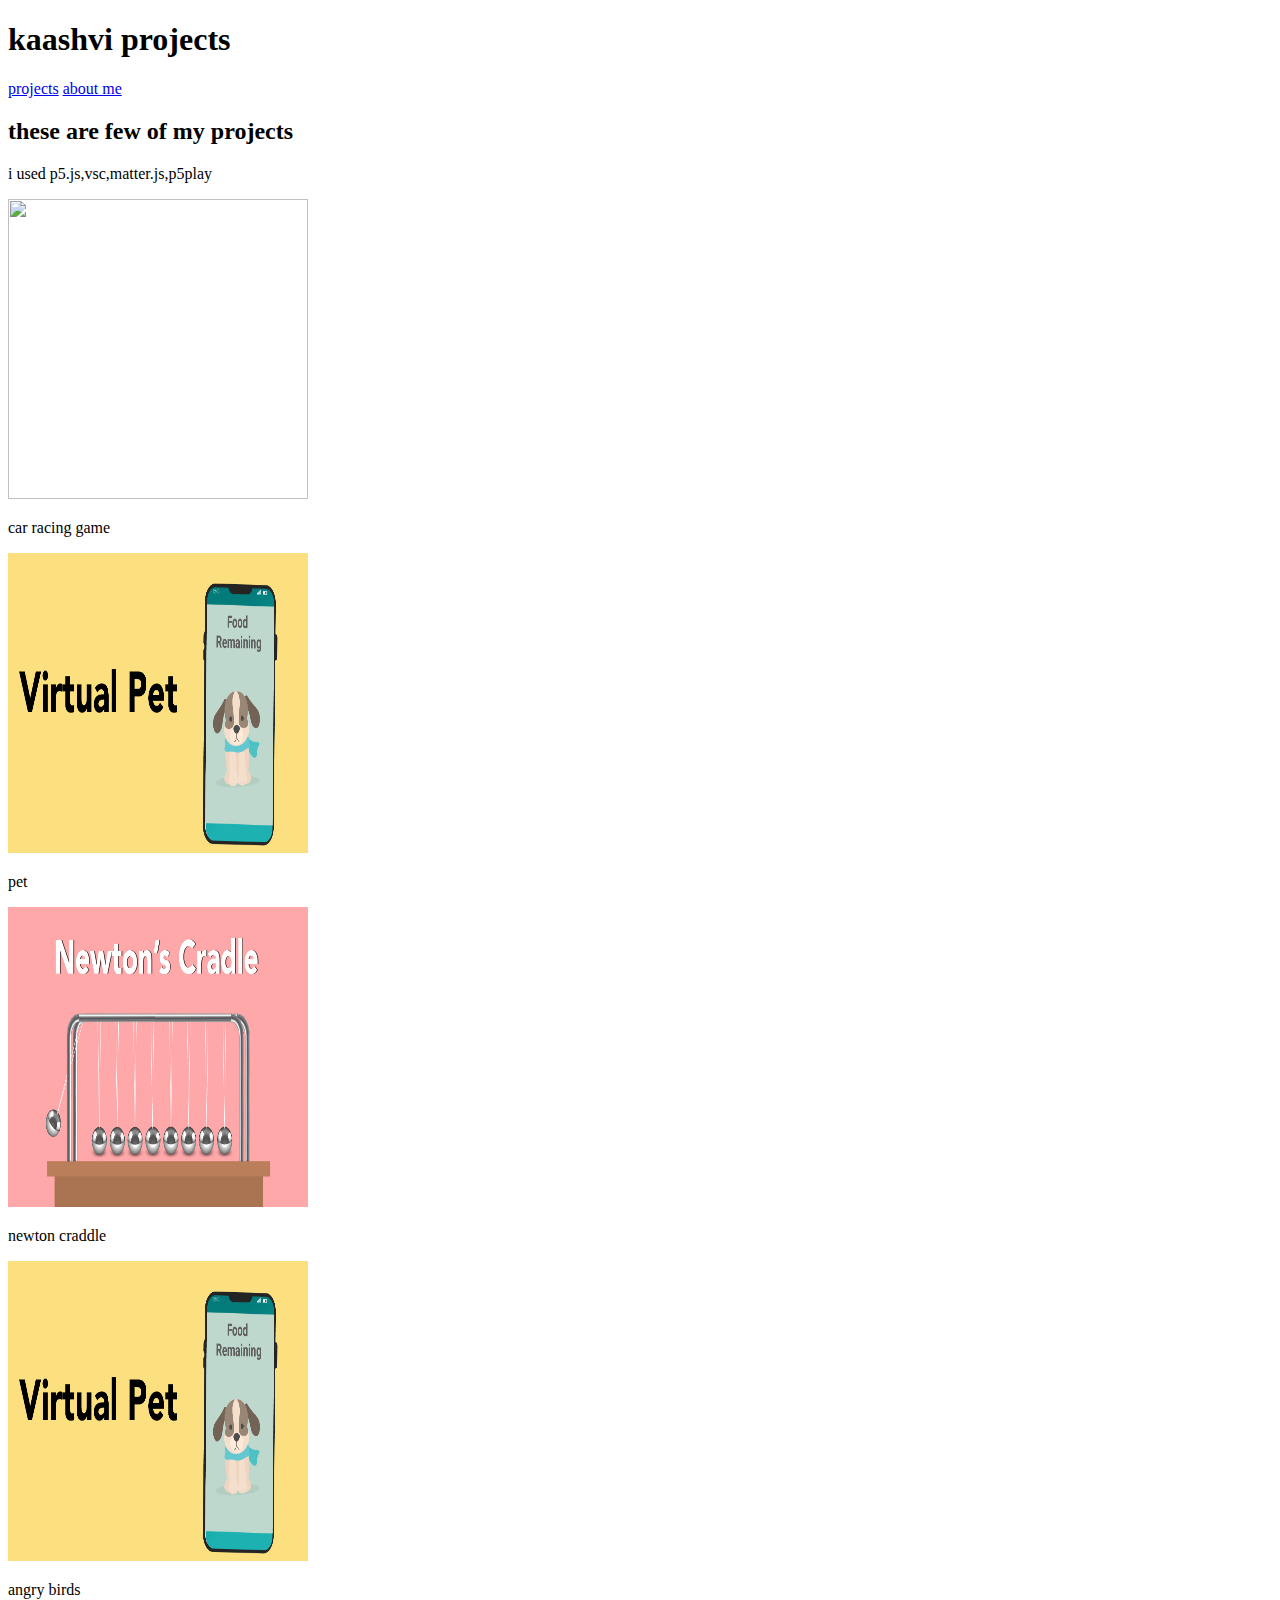
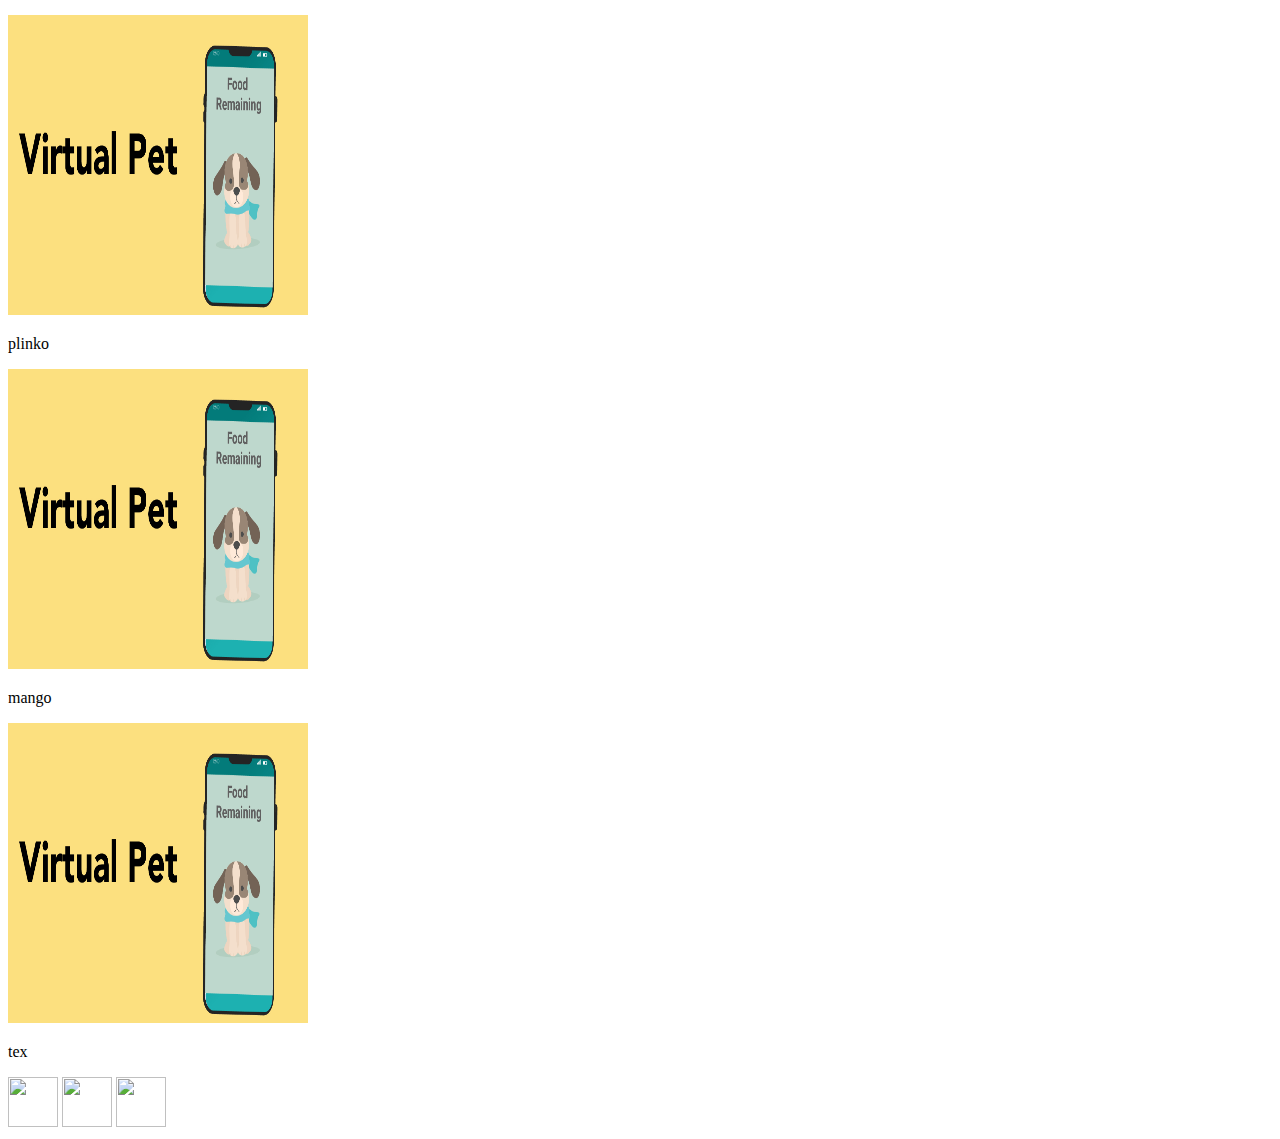
==== index.html @ f6836887 "Add files via upload" ====
<!DOCTYPE html>
<html>
    <head>
        <title></title>
    </head>
    <body>
        <h1>kaashvi projects</h1>
        <a href="index.html">projects</a>
        <a href="aboutme.html">about me</a>
        <h2>these are few of my projects</h2>
        <p>i used p5.js,vsc,matter.js,p5play</p>
        <a href="https://kaashvi-jain.github.io/car-racing-game/"><img src = "https://image.freepik.com/free-vector/racing-car-icon_1063-15.jpg"width = 300 height = 300/></a>
        <p>car racing game</p>
        <a href="https://kaashvi-jain.github.io/pet/"><img src = "pet.jpg"width = 300 height = 300/></a>
        <p>pet</p>
        <a href="https://kaashvi-jain.github.io/class-27/"><img src = "newton.jpg"width = 300 height = 300/></a>
        <p>newton craddle</p>
        <a href="https://kaashvi-jain.github.io/angry-birds-/"><img src = "pet.jpg"width = 300 height = 300/></a>
        <p>angry birds</p>
        <a href="https://kaashvi-jain.github.io/class-31/"><img src = "pet.jpg"width = 300 height = 300/></a>
        <p>plinko</p>
        <a href="https://kaashvi-jain.github.io/mango/"><img src = "pet.jpg"width = 300 height = 300/></a>
        <p>mango</p>
        <a href="https://kaashvi-jain.github.io/trex/"><img src = "pet.jpg"width = 300 height = 300/></a>
        <p>tex </p>
        <a href="#"><img src = "icons/fb.png"width = 50 height= 50/></a>
        <a href="#"><img src = "icons/insta.png"width = 50 height= 50/></a>
        <a href="#"><img src = "icons/youtube.png"width = 50 height= 50/></a>
    </body>
</html>
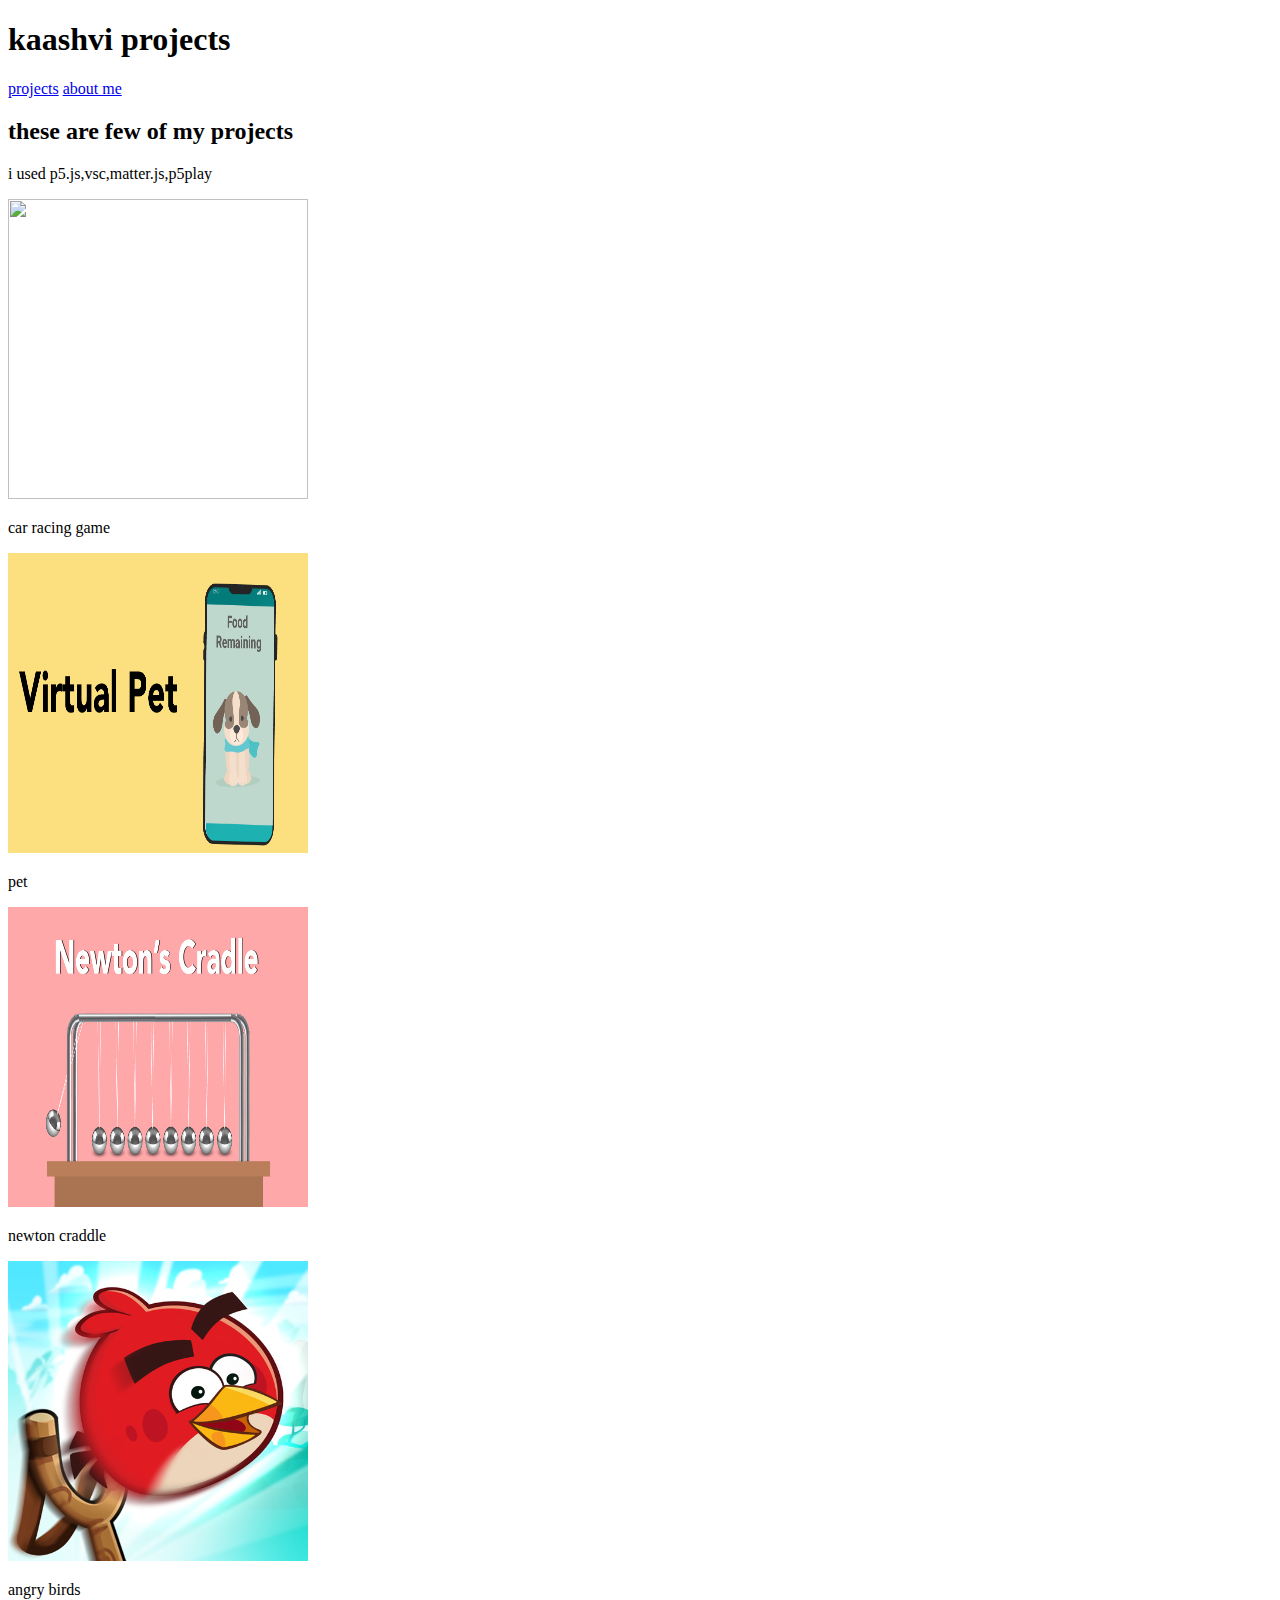
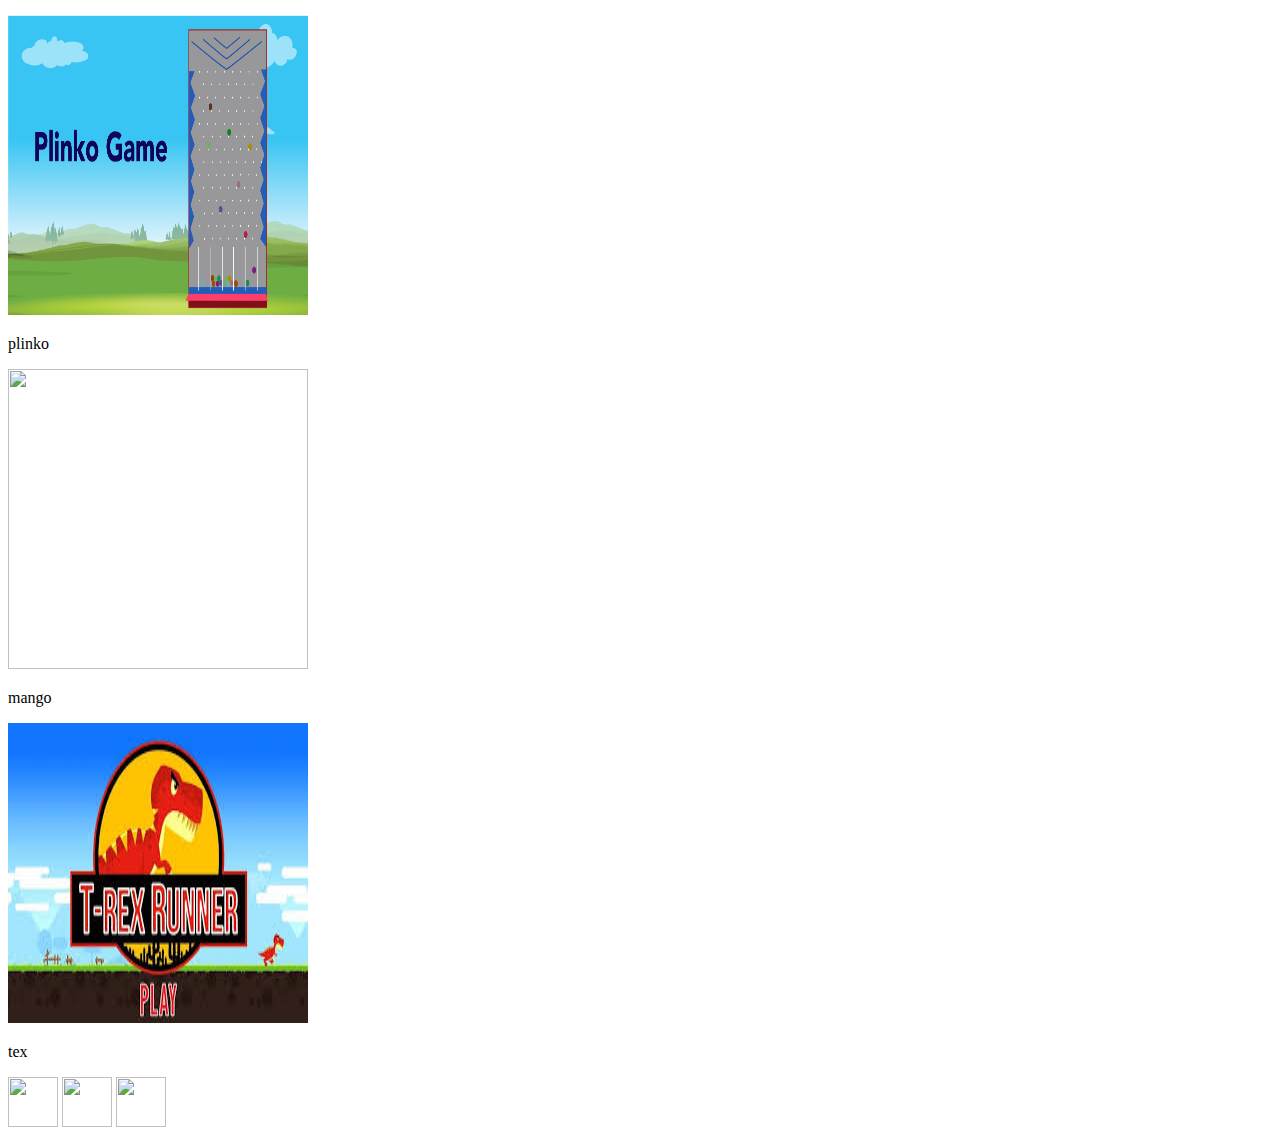
==== commit 7a398e1f: "Add files via upload" ====
--- a/index.html
+++ b/index.html
@@ -15,13 +15,13 @@
         <p>pet</p>
         <a href="https://kaashvi-jain.github.io/class-27/"><img src = "newton.jpg"width = 300 height = 300/></a>
         <p>newton craddle</p>
-        <a href="https://kaashvi-jain.github.io/angry-birds-/"><img src = "pet.jpg"width = 300 height = 300/></a>
+        <a href="https://kaashvi-jain.github.io/angry-birds-/"><img src = "angry birds.png"width = 300 height = 300/></a>
         <p>angry birds</p>
-        <a href="https://kaashvi-jain.github.io/class-31/"><img src = "pet.jpg"width = 300 height = 300/></a>
+        <a href="https://kaashvi-jain.github.io/class-31/"><img src = "plinko.jpg"width = 300 height = 300/></a>
         <p>plinko</p>
-        <a href="https://kaashvi-jain.github.io/mango/"><img src = "pet.jpg"width = 300 height = 300/></a>
+        <a href="https://kaashvi-jain.github.io/mango/"><img src = "https://s3-whjr-v2-prod-bucket.whjr.online/08d2ce91-999d-47fd-93d7-0984001eac75.jpg"width = 300 height = 300/></a>
         <p>mango</p>
-        <a href="https://kaashvi-jain.github.io/trex/"><img src = "pet.jpg"width = 300 height = 300/></a>
+        <a href="https://kaashvi-jain.github.io/trex/"><img src = "trex.jpg"width = 300 height = 300/></a>
         <p>tex </p>
         <a href="#"><img src = "icons/fb.png"width = 50 height= 50/></a>
         <a href="#"><img src = "icons/insta.png"width = 50 height= 50/></a>
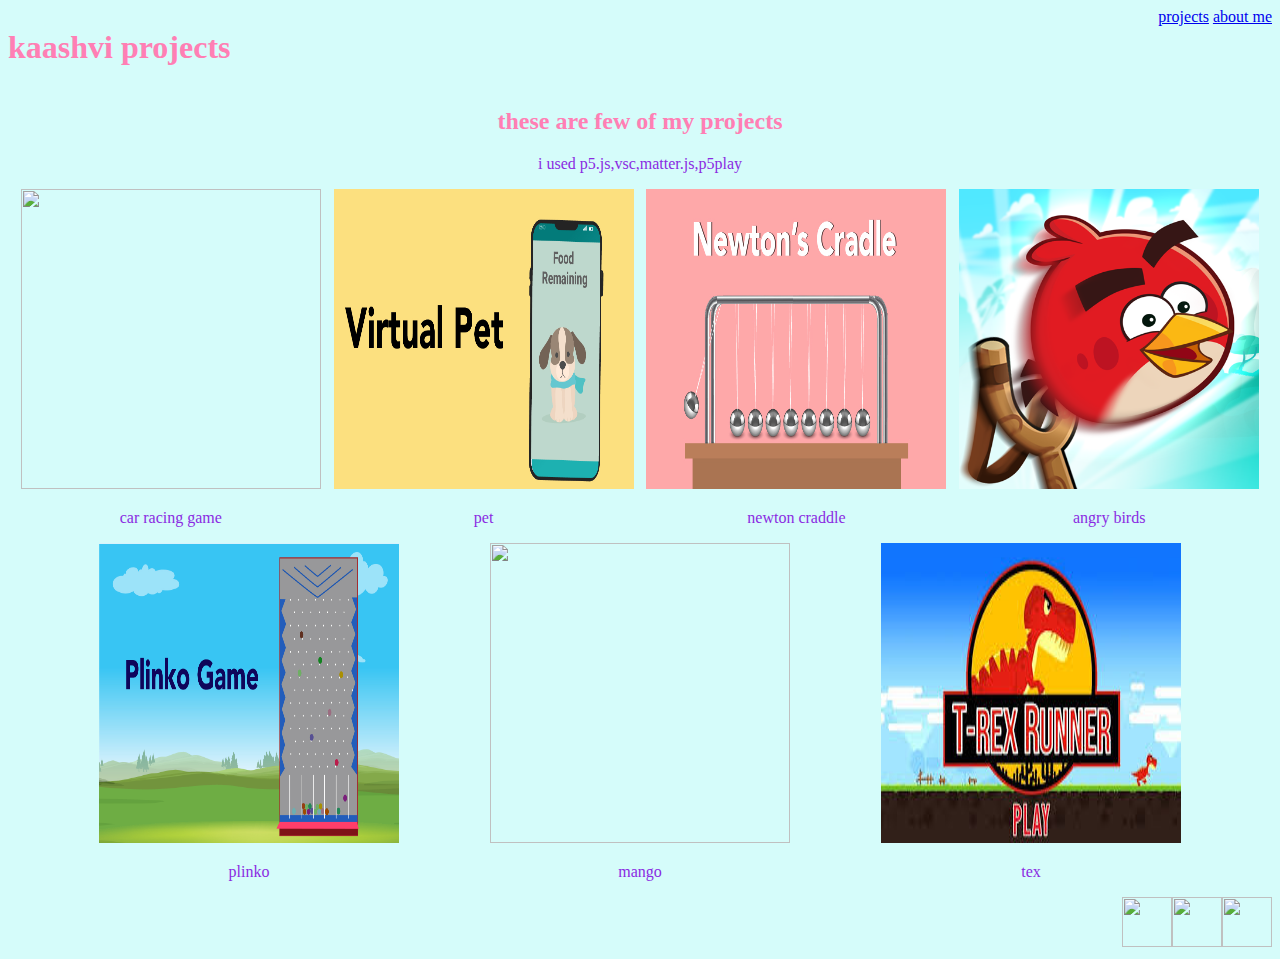
==== commit a2e2e7a4: "Add files via upload" ====
--- a/index.html
+++ b/index.html
@@ -1,30 +1,54 @@
 <!DOCTYPE html>
 <html>
     <head>
-        <title></title>
+        <title>projects</title>
+        <link rel = "stylesheet"type="text/css"href="style.css"/>
     </head>
     <body>
-        <h1>kaashvi projects</h1>
-        <a href="index.html">projects</a>
-        <a href="aboutme.html">about me</a>
+        <div class = "header">
+            <h1>kaashvi projects</h1>
+            <div class = "menu">
+                <a href="index.html">projects</a>
+                <a href="aboutme.html">about me</a>
+            </div>
+        </div>
         <h2>these are few of my projects</h2>
         <p>i used p5.js,vsc,matter.js,p5play</p>
-        <a href="https://kaashvi-jain.github.io/car-racing-game/"><img src = "https://image.freepik.com/free-vector/racing-car-icon_1063-15.jpg"width = 300 height = 300/></a>
-        <p>car racing game</p>
-        <a href="https://kaashvi-jain.github.io/pet/"><img src = "pet.jpg"width = 300 height = 300/></a>
-        <p>pet</p>
-        <a href="https://kaashvi-jain.github.io/class-27/"><img src = "newton.jpg"width = 300 height = 300/></a>
-        <p>newton craddle</p>
-        <a href="https://kaashvi-jain.github.io/angry-birds-/"><img src = "angry birds.png"width = 300 height = 300/></a>
-        <p>angry birds</p>
-        <a href="https://kaashvi-jain.github.io/class-31/"><img src = "plinko.jpg"width = 300 height = 300/></a>
-        <p>plinko</p>
-        <a href="https://kaashvi-jain.github.io/mango/"><img src = "https://s3-whjr-v2-prod-bucket.whjr.online/08d2ce91-999d-47fd-93d7-0984001eac75.jpg"width = 300 height = 300/></a>
-        <p>mango</p>
-        <a href="https://kaashvi-jain.github.io/trex/"><img src = "trex.jpg"width = 300 height = 300/></a>
-        <p>tex </p>
+        <div class = "gride">
+            <div class = "item">
+                <a href="https://kaashvi-jain.github.io/car-racing-game/"><img src = "https://image.freepik.com/free-vector/racing-car-icon_1063-15.jpg"width = 300 height = 300/></a>
+                <p>car racing game</p>
+            </div>
+            <div class = "item">
+                <a href="https://kaashvi-jain.github.io/pet/"><img src = "pet.jpg"width = 300 height = 300/></a>
+                <p>pet</p>
+            </div>
+            <div class = "item">
+                <a href="https://kaashvi-jain.github.io/class-27/"><img src = "newton.jpg"width = 300 height = 300/></a>
+                <p>newton craddle</p>
+            </div>
+            <div class = "item">
+                <a href="https://kaashvi-jain.github.io/angry-birds-/"><img src = "angry birds.png"width = 300 height = 300/></a>
+                <p>angry birds</p>
+            </div>
+            <div class = "item">
+                <a href="https://kaashvi-jain.github.io/class-31/"><img src = "plinko.jpg"width = 300 height = 300/></a>
+                <p>plinko</p>
+            </div>
+            <div class = "item">
+                <a href="https://kaashvi-jain.github.io/mango/"><img src = "https://s3-whjr-v2-prod-bucket.whjr.online/08d2ce91-999d-47fd-93d7-0984001eac75.jpg"width = 300 height = 300/></a>
+                <p>mango</p>
+            </div>
+            <div class = "item">
+                <a href="https://kaashvi-jain.github.io/trex/"><img src = "trex.jpg"width = 300 height = 300/></a>
+                <p>tex </p>
+            </div>
+            
+        </div>
+        <div class = "icons">
         <a href="#"><img src = "icons/fb.png"width = 50 height= 50/></a>
         <a href="#"><img src = "icons/insta.png"width = 50 height= 50/></a>
         <a href="#"><img src = "icons/youtube.png"width = 50 height= 50/></a>
+    </div>
     </body>
 </html>--- a/style.css
+++ b/style.css
@@ -0,0 +1,26 @@
+h1,h2{
+    color:rgb(255, 127, 180);
+    text-align: center;
+}
+p{
+    color: blueviolet;
+    text-align:center;
+}
+.header{
+    
+    display:flex;
+    justify-content: space-between;
+
+}
+.gride{
+    display:flex;
+    flex-wrap: wrap;
+    justify-content: space-evenly;
+}
+.icons{
+    display:flex;
+    justify-content: flex-end;
+}
+*{
+    background:#D5FCFA;
+}